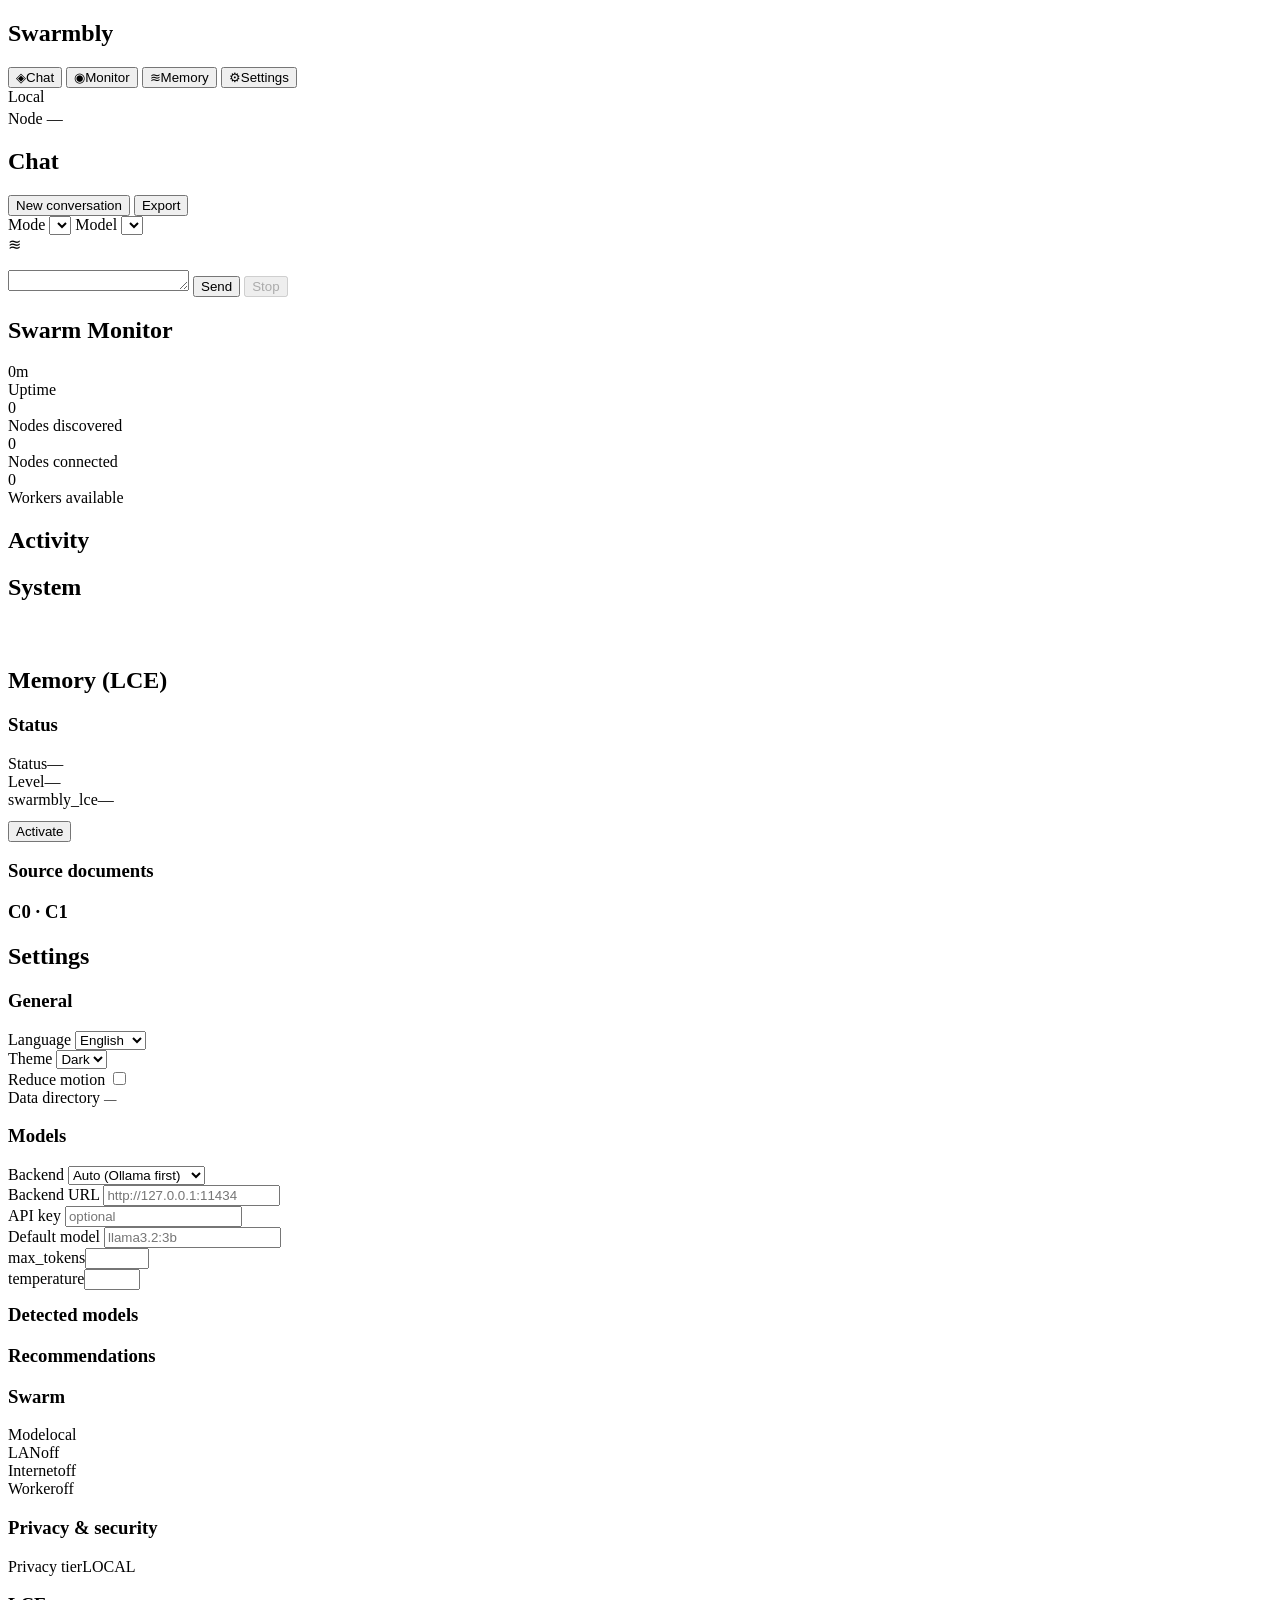
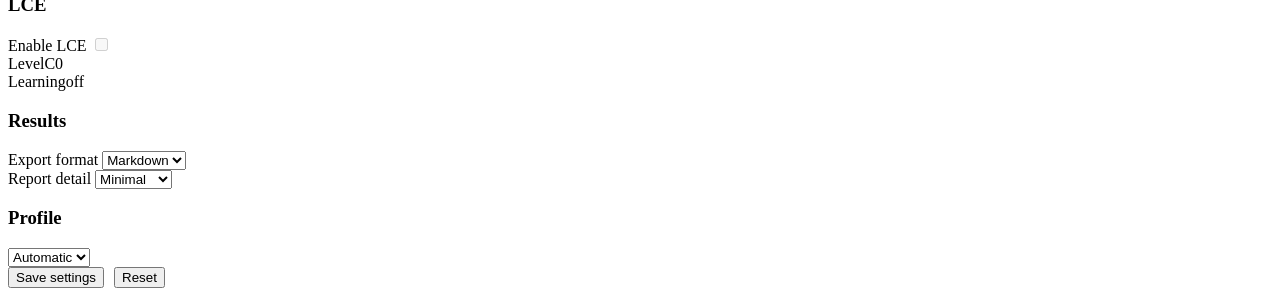
==== web/index.html @ aca66c06 "Phase 1: local Swarmbly App — backend, bilingual UI, chat, hardware/models, LCE C0/C1 adapter - Fast" ====
<!doctype html>
<html lang="en">
<head>
  <meta charset="utf-8">
  <meta name="viewport" content="width=device-width, initial-scale=1">
  <title>Swarmbly App</title>
  <link rel="stylesheet" href="/css/style.css">
</head>
<body>
  <div class="layout with-activity" id="layout">
    <aside class="sidebar">
      <div class="brand">
        <h1 data-i18n="app.name">Swarmbly</h1>
        <div class="tagline" data-i18n="app.tagline"></div>
      </div>
      <button class="nav-btn active" data-panel="chat"><span class="glyph">◈</span><span data-i18n="nav.chat">Chat</span></button>
      <button class="nav-btn" data-panel="monitor"><span class="glyph">◉</span><span data-i18n="nav.monitor">Monitor</span></button>
      <button class="nav-btn" data-panel="lce"><span class="glyph">≋</span><span data-i18n="nav.lce">Memory</span></button>
      <button class="nav-btn" data-panel="settings"><span class="glyph">⚙</span><span data-i18n="nav.settings">Settings</span></button>
      <div class="status-bar">
        <div><span class="status-dot off" id="status-dot"></span><span class="txt" id="status-mode">Local</span></div>
        <div style="margin-top:4px"><span class="txt" id="status-node">Node —</span></div>
      </div>
    </aside>

    <main class="main">
      <!-- Chat -->
      <section class="panel active" id="panel-chat">
        <div class="panel-header">
          <h2>Chat</h2>
          <button class="btn small" id="chat-new" data-i18n="chat.new">New conversation</button>
          <button class="btn small" id="chat-export" data-i18n="chat.export">Export</button>
          <button class="btn small danger" id="chat-delete" style="display:none" data-i18n="chat.delete">Delete</button>
          <span style="margin-left:auto; font-family:var(--mono); font-size:0.72rem; color:var(--text-dim)" id="chat-meta-info"></span>
        </div>
        <div class="chat-controls">
          <label data-i18n="chat.mode">Mode</label>
          <select id="chat-mode"></select>
          <label data-i18n="chat.model">Model</label>
          <select id="chat-model"></select>
        </div>
        <div class="chat-body">
          <div class="history-strip" id="chat-history"></div>
          <div style="display:flex; flex-direction:column; flex:1; min-width:0; min-height:0">
            <div class="messages" id="chat-messages">
              <div class="empty-state">
                <div class="glyph">≋</div>
                <p data-i18n="chat.emptyTitle"></p>
                <p data-i18n="chat.emptyHint"></p>
              </div>
            </div>
            <div class="composer">
              <textarea id="chat-input" rows="1" data-i18n-ph="chat.placeholder"></textarea>
              <button class="btn primary" id="chat-send" data-i18n="chat.send">Send</button>
              <button class="btn danger" id="chat-stop" disabled data-i18n="chat.stop">Stop</button>
            </div>
          </div>
        </div>
      </section>

      <!-- Monitor -->
      <section class="panel" id="panel-monitor">
        <div class="panel-header">
          <h2 data-i18n="monitor.title">Swarm Monitor</h2>
        </div>
        <div class="metrics">
          <div class="metric"><div class="value" id="metric-uptime">0m</div><div class="label" data-i18n="monitor.uptime">Uptime</div></div>
          <div class="metric"><div class="value" id="metric-nodes">0</div><div class="label" data-i18n="monitor.nodesDiscovered">Nodes discovered</div></div>
          <div class="metric"><div class="value" id="metric-connected">0</div><div class="label" data-i18n="monitor.nodesConnected">Nodes connected</div></div>
          <div class="metric"><div class="value" id="metric-workers">0</div><div class="label" data-i18n="monitor.workersAvailable">Workers available</div></div>
        </div>
        <div class="notice" data-i18n="monitor.phase2Notice"></div>
        <div class="panel-header" style="border-top:1px solid var(--border)">
          <h2 data-i18n="monitor.activity">Activity</h2>
        </div>
        <div class="pipeline" id="pipeline"><p data-i18n="monitor.noEvents" style="color:var(--text-dim)"></p></div>
        <div class="panel-header" style="border-top:1px solid var(--border)">
          <h2 data-i18n="monitor.system">System</h2>
        </div>
        <div style="padding:8px 18px 18px" id="monitor-system"></div>
      </section>

      <!-- LCE -->
      <section class="panel" id="panel-lce">
        <div class="panel-header">
          <h2 data-i18n="lce.title">Memory (LCE)</h2>
        </div>
        <div class="settings-body">
          <div class="settings-section">
            <h3 data-i18n="lce.status">Status</h3>
            <div class="check-row"><span data-i18n="lce.status">Status</span><span class="val" id="lce-state">—</span></div>
            <div class="check-row"><span data-i18n="lce.level">Level</span><span class="val" id="lce-note">—</span></div>
            <div class="check-row"><span>swarmbly_lce</span><span class="val" id="lce-package">—</span></div>
            <div style="margin-top:12px">
              <button class="btn primary" id="lce-activate" data-i18n="lce.activate">Activate</button>
              <button class="btn danger" id="lce-deactivate" style="display:none" data-i18n="lce.deactivate">Deactivate</button>
            </div>
          </div>
          <div class="settings-section">
            <h3 data-i18n="lce.sources">Source documents</h3>
            <ul class="model-list" id="lce-sources"></ul>
            <p class="hint" data-i18n="lce.c1note" style="color:var(--text-dim); font-size:0.78rem"></p>
          </div>
          <div class="settings-section">
            <h3>C0 · C1</h3>
            <p class="hint" style="color:var(--text-dim); font-size:0.8rem" data-i18n="lce.c0note"></p>
            <p class="hint" style="color:var(--text-dim); font-size:0.8rem" data-i18n="lce.workers"></p>
          </div>
        </div>
      </section>

      <!-- Settings -->
      <section class="panel" id="panel-settings">
        <div class="panel-header">
          <h2 data-i18n="settings.title">Settings</h2>
        </div>
        <div class="settings-body">
          <div class="settings-section">
            <h3 data-i18n="settings.general">General</h3>
            <div class="field"><label data-i18n="settings.language">Language</label>
              <select id="set-language"><option value="en">English</option><option value="es">Español</option></select></div>
            <div class="field"><label data-i18n="settings.theme">Theme</label>
              <select id="set-theme"><option value="dark">Dark</option><option value="light">Light</option></select></div>
            <div class="field"><label data-i18n="settings.reduceMotion">Reduce motion</label>
              <input type="checkbox" id="set-reduce-motion"></div>
            <div class="field"><label data-i18n="settings.dataDir">Data directory</label>
              <span id="set-data-dir" style="font-family:var(--mono);font-size:0.78rem;color:var(--accent-2)">—</span>
              <span class="hint" id="set-data-dir-hint"></span></div>
          </div>
          <div class="settings-section">
            <h3 data-i18n="settings.models">Models</h3>
            <div class="field"><label data-i18n="settings.backend">Backend</label>
              <select id="set-backend"><option value="auto">Auto (Ollama first)</option><option value="ollama">Ollama</option><option value="openai_compat">OpenAI-compatible</option></select></div>
            <div class="field"><label data-i18n="settings.backendUrl">Backend URL</label>
              <input type="text" id="set-backend-url" placeholder="http://127.0.0.1:11434"></div>
            <div class="field"><label data-i18n="settings.apiKey">API key</label>
              <input type="password" id="set-api-key" placeholder="optional"></div>
            <div class="field"><label data-i18n="settings.modelName">Default model</label>
              <input type="text" id="set-model-name" placeholder="llama3.2:3b"></div>
            <div class="field"><label>max_tokens</label><input type="number" id="set-max-tokens" min="64" max="8192"></div>
            <div class="field"><label>temperature</label><input type="number" id="set-temperature" min="0" max="2" step="0.1"></div>
            <h3 style="margin-top:14px" data-i18n="settings.detected">Detected models</h3>
            <ul class="model-list" id="settings-detected"></ul>
            <h3 data-i18n="settings.recommendations">Recommendations</h3>
            <p class="hint" style="color:var(--text-dim)" data-i18n="settings.recoHint"></p>
            <ul class="model-list" id="settings-reco"></ul>
          </div>
          <div class="settings-section">
            <h3 data-i18n="settings.swarm">Swarm</h3>
            <p class="hint" style="color:var(--text-dim)" data-i18n="settings.swarmPhase2"></p>
            <div class="check-row"><span data-i18n="settings.mode">Mode</span><span class="val">local</span></div>
            <div class="check-row"><span>LAN</span><span class="val unknown">off</span></div>
            <div class="check-row"><span>Internet</span><span class="val unknown">off</span></div>
            <div class="check-row"><span>Worker</span><span class="val unknown">off</span></div>
          </div>
          <div class="settings-section">
            <h3 data-i18n="settings.privacy">Privacy &amp; security</h3>
            <div class="check-row"><span data-i18n="settings.tier">Privacy tier</span><span class="val" id="set-tier">LOCAL</span></div>
            <p class="hint" style="color:var(--text-dim)" data-i18n="settings.tierNote"></p>
          </div>
          <div class="settings-section">
            <h3 data-i18n="settings.lce">LCE</h3>
            <div class="field"><label data-i18n="settings.lceEnabled">Enable LCE</label>
              <input type="checkbox" id="set-lce-enabled" disabled title="Manage in the Memory panel"></div>
            <div class="check-row"><span data-i18n="settings.lceLevel">Level</span><span class="val" id="set-lce-level">C0</span></div>
            <div class="check-row"><span data-i18n="settings.learning">Learning</span><span class="val">off</span></div>
          </div>
          <div class="settings-section">
            <h3 data-i18n="settings.results">Results</h3>
            <div class="field"><label data-i18n="settings.exportFormat">Export format</label>
              <select id="set-export-format"><option value="markdown">Markdown</option><option value="json">JSON</option><option value="html">HTML</option></select></div>
            <div class="field"><label data-i18n="settings.reportDetail">Report detail</label>
              <select id="set-report-detail"><option value="minimal">Minimal</option><option value="standard">Standard</option><option value="full">Full</option></select></div>
          </div>
          <div class="settings-section">
            <h3 data-i18n="settings.profile">Profile</h3>
            <div class="field"><label></label>
              <select id="set-profile"><option value="automatic" data-i18n="settings.profileAuto">Automatic</option><option value="custom" data-i18n="settings.profileCustom">Custom</option><option value="advanced" data-i18n="settings.profileAdvanced">Advanced</option></select></div>
          </div>
          <div style="display:flex; gap:10px; align-items:center">
            <button class="btn primary" id="settings-save" data-i18n="settings.save">Save settings</button>
            <button class="btn" id="settings-reset" data-i18n="settings.reset">Reset</button>
            <span id="settings-saved" style="display:none; color:var(--accent); font-family:var(--mono); font-size:0.8rem"></span>
          </div>
        </div>
      </section>
    </main>
  </div>

  <script src="/js/i18n.js"></script>
  <script src="/js/api.js"></script>
  <script src="/js/app.js"></script>
  <script src="/js/chat.js"></script>
  <script src="/js/monitor.js"></script>
  <script src="/js/lce.js"></script>
  <script src="/js/settings.js"></script>
  <script src="/js/wizard.js"></script>
</body>
</html>
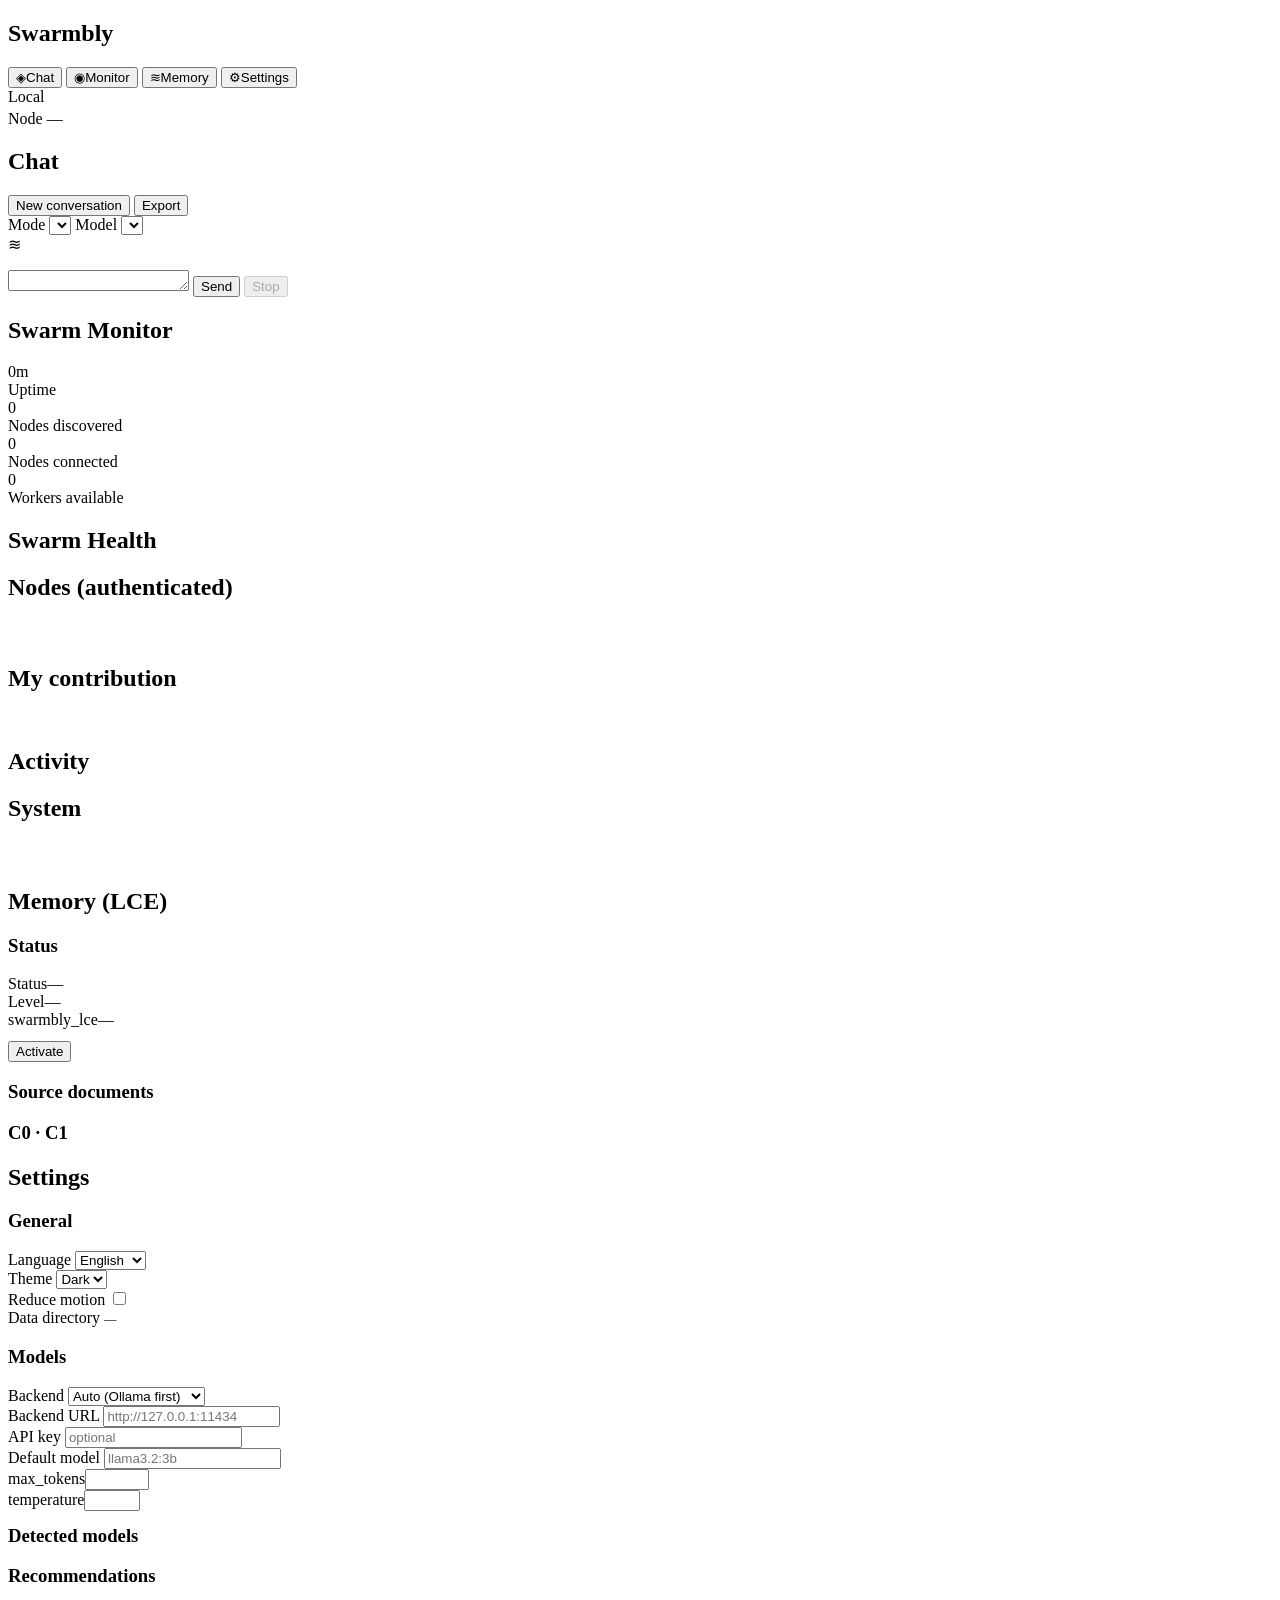
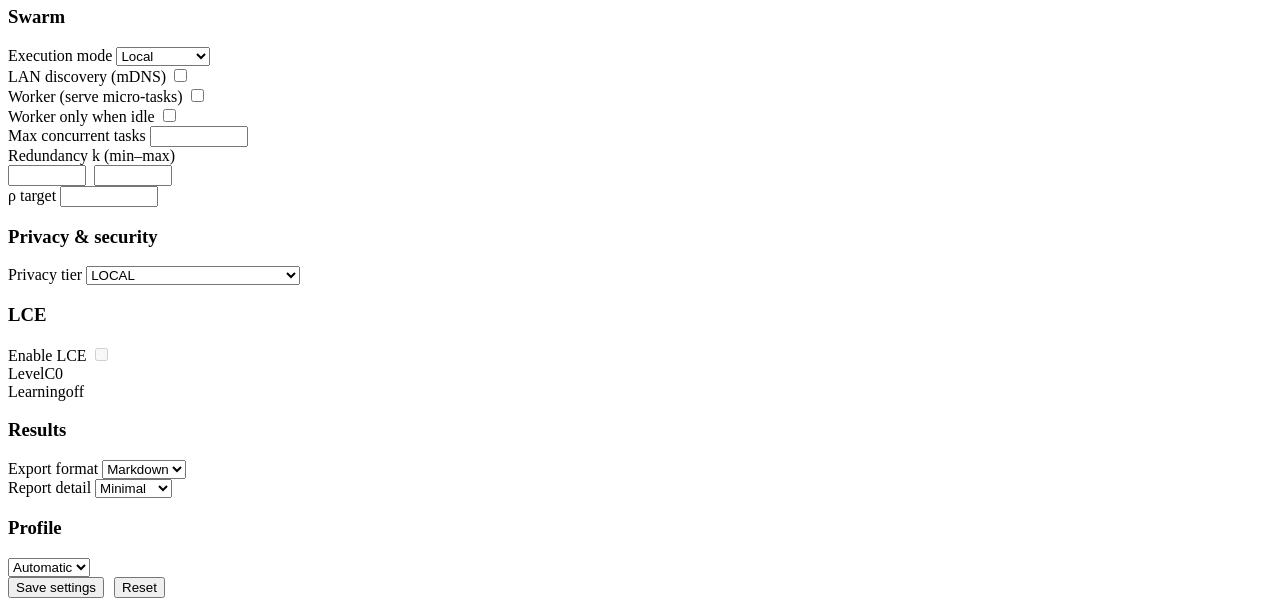
==== commit e92e3c28: "Phase 2 polish: monitor UI (health/contribution/nodes), swarm settings, docs, two-node demo script -" ====
--- a/web/index.html
+++ b/web/index.html
@@ -71,6 +71,18 @@
         </div>
         <div class="notice" data-i18n="monitor.phase2Notice"></div>
         <div class="panel-header" style="border-top:1px solid var(--border)">
+          <h2>Swarm Health</h2>
+        </div>
+        <div class="metrics" id="monitor-health"></div>
+        <div class="panel-header" style="border-top:1px solid var(--border)">
+          <h2>Nodes (authenticated)</h2>
+        </div>
+        <div style="padding:4px 18px"><ul class="model-list" id="monitor-nodes"></ul></div>
+        <div class="panel-header" style="border-top:1px solid var(--border)">
+          <h2>My contribution</h2>
+        </div>
+        <div style="padding:8px 18px" id="monitor-contribution"></div>
+        <div class="panel-header" style="border-top:1px solid var(--border)">
           <h2 data-i18n="monitor.activity">Activity</h2>
         </div>
         <div class="pipeline" id="pipeline"><p data-i18n="monitor.noEvents" style="color:var(--text-dim)"></p></div>
@@ -147,15 +159,33 @@
           </div>
           <div class="settings-section">
             <h3 data-i18n="settings.swarm">Swarm</h3>
+            <div class="field"><label data-i18n="settings.mode">Execution mode</label>
+              <select id="set-swarm-mode">
+                <option value="local">Local</option>
+                <option value="lan">Swarm LAN</option>
+                <option value="auto">Automatic</option>
+              </select></div>
+            <div class="field"><label>LAN discovery (mDNS)</label>
+              <input type="checkbox" id="set-lan-enabled"></div>
+            <div class="field"><label>Worker (serve micro-tasks)</label>
+              <input type="checkbox" id="set-worker-enabled"></div>
+            <div class="field"><label>Worker only when idle</label>
+              <input type="checkbox" id="set-worker-idle"></div>
+            <div class="field"><label>Max concurrent tasks</label>
+              <input type="number" id="set-worker-concurrent" min="1" max="8" style="width:90px"></div>
+            <div class="field"><label>Redundancy k (min–max)</label>
+              <span style="display:flex;gap:8px">
+                <input type="number" id="set-k-min" min="1" max="4" style="width:70px">
+                <input type="number" id="set-k-max" min="1" max="4" style="width:70px">
+              </span></div>
+            <div class="field"><label>ρ target</label>
+              <input type="number" id="set-rho" min="1" max="4" step="0.1" style="width:90px"></div>
             <p class="hint" style="color:var(--text-dim)" data-i18n="settings.swarmPhase2"></p>
-            <div class="check-row"><span data-i18n="settings.mode">Mode</span><span class="val">local</span></div>
-            <div class="check-row"><span>LAN</span><span class="val unknown">off</span></div>
-            <div class="check-row"><span>Internet</span><span class="val unknown">off</span></div>
-            <div class="check-row"><span>Worker</span><span class="val unknown">off</span></div>
           </div>
           <div class="settings-section">
             <h3 data-i18n="settings.privacy">Privacy &amp; security</h3>
-            <div class="check-row"><span data-i18n="settings.tier">Privacy tier</span><span class="val" id="set-tier">LOCAL</span></div>
+            <div class="field"><label data-i18n="settings.tier">Privacy tier</label>
+              <select id="set-tier"><option value="LOCAL">LOCAL</option><option value="GLOBAL">GLOBAL</option><option value="TRUSTED">TRUSTED (mTLS — Phase 2.1)</option></select></div>
             <p class="hint" style="color:var(--text-dim)" data-i18n="settings.tierNote"></p>
           </div>
           <div class="settings-section">
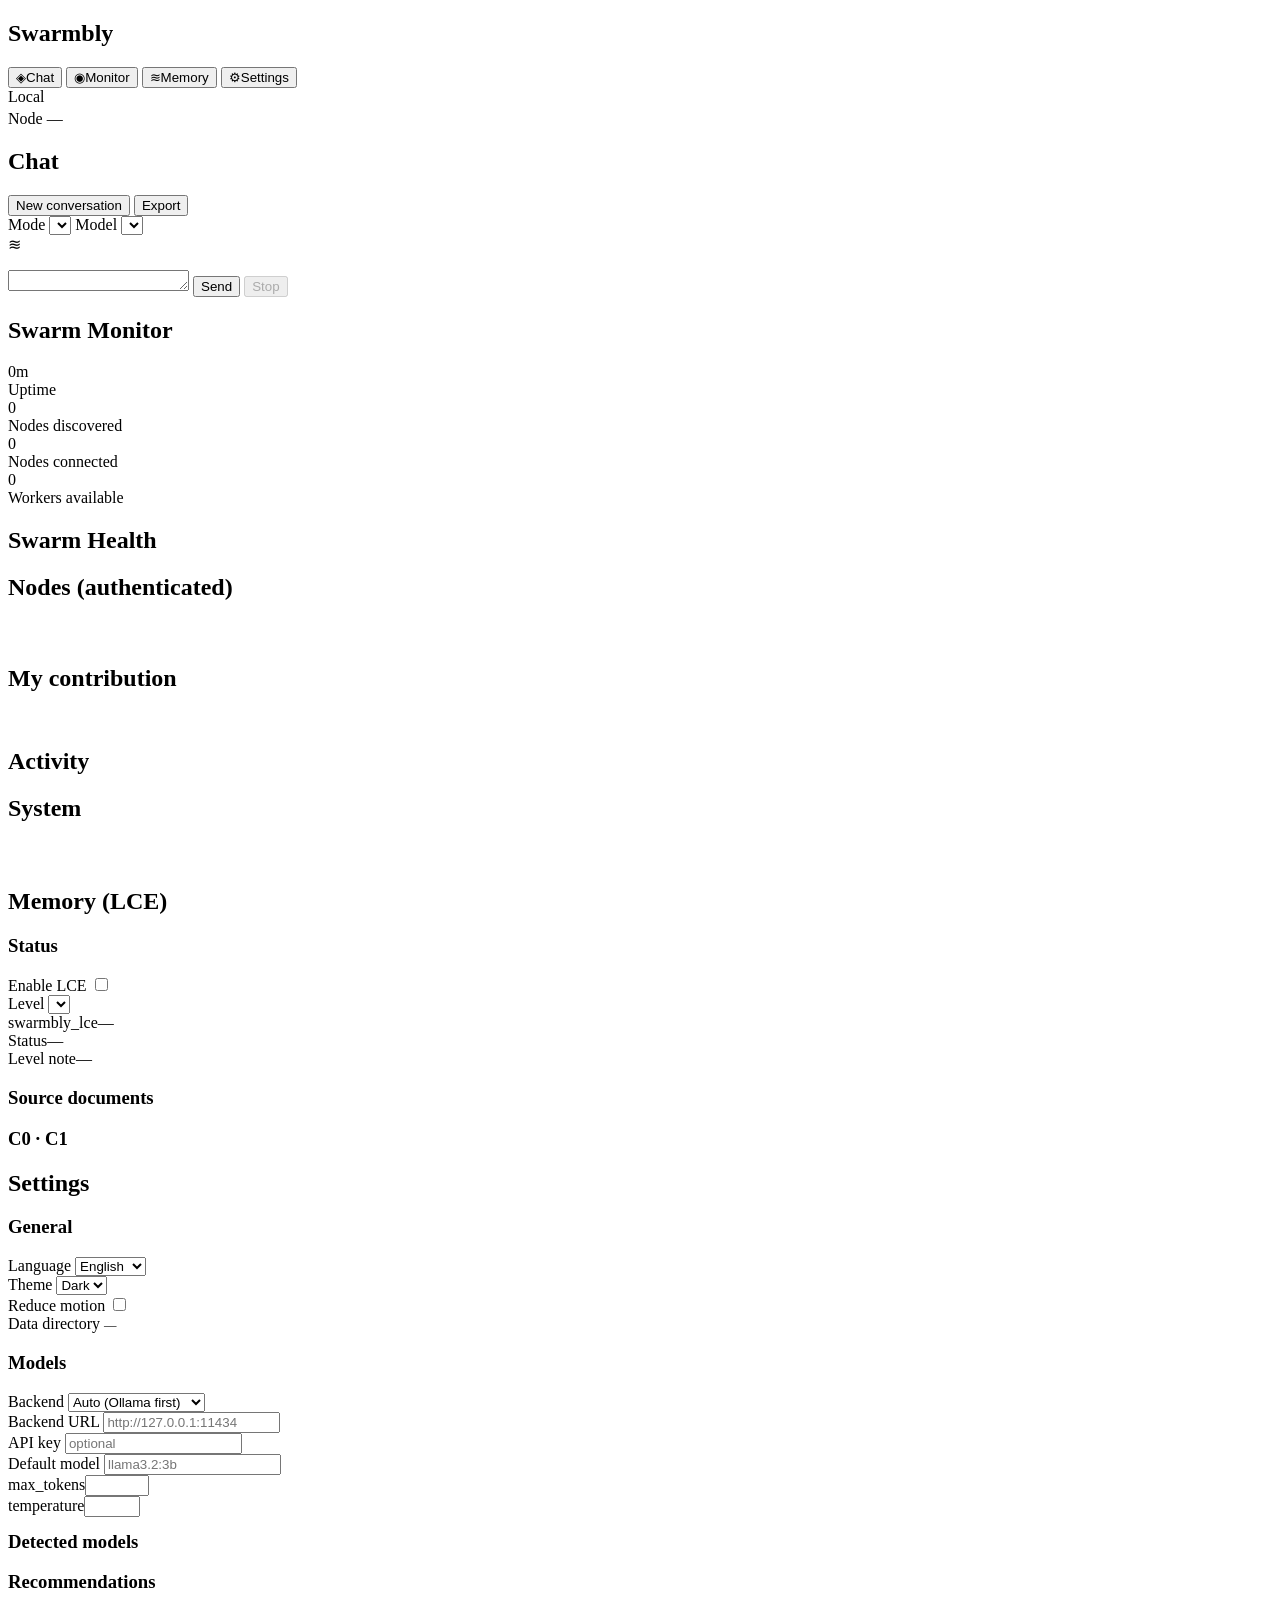
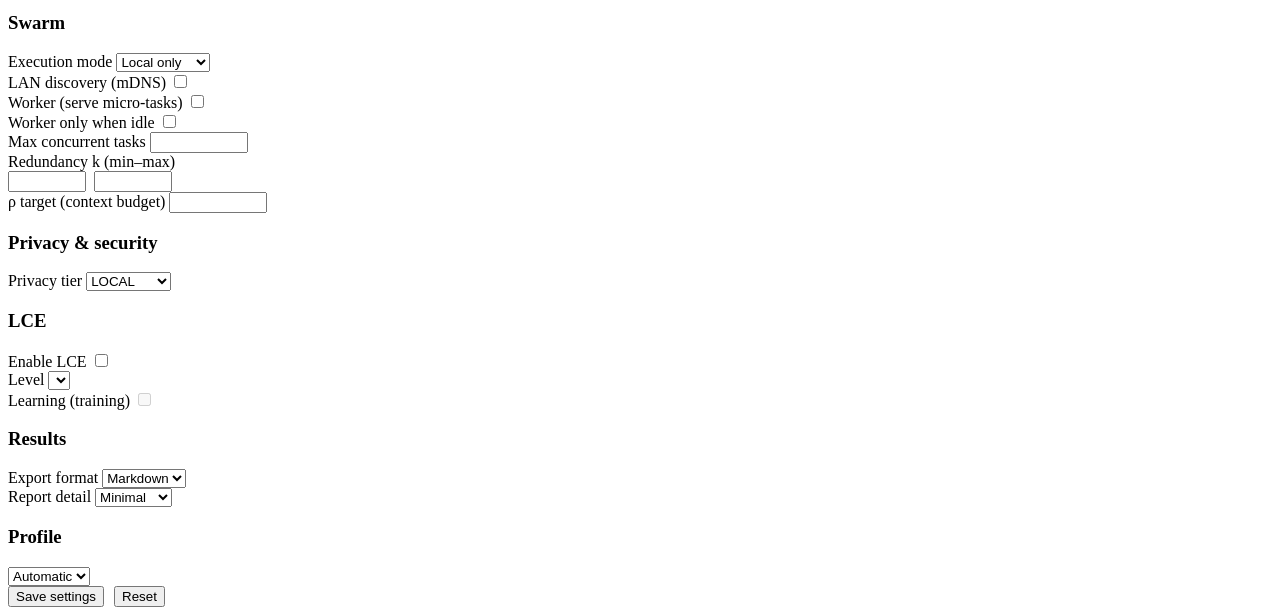
==== commit f59fe1fb: "UI overhaul: editable preferences with explanations, live chat + Markdown, working i18n/theme - LCE " ====
--- a/web/index.html
+++ b/web/index.html
@@ -71,15 +71,15 @@
         </div>
         <div class="notice" data-i18n="monitor.phase2Notice"></div>
         <div class="panel-header" style="border-top:1px solid var(--border)">
-          <h2>Swarm Health</h2>
+          <h2 data-i18n="monitor.health">Swarm Health</h2>
         </div>
         <div class="metrics" id="monitor-health"></div>
         <div class="panel-header" style="border-top:1px solid var(--border)">
-          <h2>Nodes (authenticated)</h2>
+          <h2 data-i18n="monitor.nodes">Nodes (authenticated)</h2>
         </div>
         <div style="padding:4px 18px"><ul class="model-list" id="monitor-nodes"></ul></div>
         <div class="panel-header" style="border-top:1px solid var(--border)">
-          <h2>My contribution</h2>
+          <h2 data-i18n="monitor.contribution">My contribution</h2>
         </div>
         <div style="padding:8px 18px" id="monitor-contribution"></div>
         <div class="panel-header" style="border-top:1px solid var(--border)">
@@ -100,23 +100,29 @@
         <div class="settings-body">
           <div class="settings-section">
             <h3 data-i18n="lce.status">Status</h3>
+            <div class="field">
+              <label data-i18n="settings.lceEnabled">Enable LCE</label>
+              <input type="checkbox" id="lce-enabled">
+              <span class="hint" data-i18n="settings.help.lceEnabled"></span>
+            </div>
+            <div class="field">
+              <label data-i18n="lce.level">Level</label>
+              <select id="lce-level"></select>
+              <span class="hint" data-i18n="settings.help.lceLevel"></span>
+            </div>
+            <div class="check-row"><span>swarmbly_lce</span><span class="val" id="lce-package">—</span></div>
             <div class="check-row"><span data-i18n="lce.status">Status</span><span class="val" id="lce-state">—</span></div>
-            <div class="check-row"><span data-i18n="lce.level">Level</span><span class="val" id="lce-note">—</span></div>
-            <div class="check-row"><span>swarmbly_lce</span><span class="val" id="lce-package">—</span></div>
-            <div style="margin-top:12px">
-              <button class="btn primary" id="lce-activate" data-i18n="lce.activate">Activate</button>
-              <button class="btn danger" id="lce-deactivate" style="display:none" data-i18n="lce.deactivate">Deactivate</button>
-            </div>
+            <div class="check-row"><span data-i18n="lce.level">Level note</span><span class="val" id="lce-note">—</span></div>
           </div>
           <div class="settings-section">
             <h3 data-i18n="lce.sources">Source documents</h3>
             <ul class="model-list" id="lce-sources"></ul>
             <p class="hint" data-i18n="lce.c1note" style="color:var(--text-dim); font-size:0.78rem"></p>
+            <p class="hint" style="color:var(--text-dim); font-size:0.8rem" data-i18n="lce.workers"></p>
           </div>
           <div class="settings-section">
             <h3>C0 · C1</h3>
             <p class="hint" style="color:var(--text-dim); font-size:0.8rem" data-i18n="lce.c0note"></p>
-            <p class="hint" style="color:var(--text-dim); font-size:0.8rem" data-i18n="lce.workers"></p>
           </div>
         </div>
       </section>
@@ -130,11 +136,14 @@
           <div class="settings-section">
             <h3 data-i18n="settings.general">General</h3>
             <div class="field"><label data-i18n="settings.language">Language</label>
-              <select id="set-language"><option value="en">English</option><option value="es">Español</option></select></div>
+              <select id="set-language"><option value="en">English</option><option value="es">Español</option></select>
+              <span class="hint" data-i18n="settings.help.language"></span></div>
             <div class="field"><label data-i18n="settings.theme">Theme</label>
-              <select id="set-theme"><option value="dark">Dark</option><option value="light">Light</option></select></div>
+              <select id="set-theme"><option value="dark" data-i18n="settings.themeDark">Dark</option><option value="light" data-i18n="settings.themeLight">Light</option></select>
+              <span class="hint" data-i18n="settings.help.theme"></span></div>
             <div class="field"><label data-i18n="settings.reduceMotion">Reduce motion</label>
-              <input type="checkbox" id="set-reduce-motion"></div>
+              <input type="checkbox" id="set-reduce-motion">
+              <span class="hint" data-i18n="settings.help.reduceMotion"></span></div>
             <div class="field"><label data-i18n="settings.dataDir">Data directory</label>
               <span id="set-data-dir" style="font-family:var(--mono);font-size:0.78rem;color:var(--accent-2)">—</span>
               <span class="hint" id="set-data-dir-hint"></span></div>
@@ -142,15 +151,21 @@
           <div class="settings-section">
             <h3 data-i18n="settings.models">Models</h3>
             <div class="field"><label data-i18n="settings.backend">Backend</label>
-              <select id="set-backend"><option value="auto">Auto (Ollama first)</option><option value="ollama">Ollama</option><option value="openai_compat">OpenAI-compatible</option></select></div>
+              <select id="set-backend"><option value="auto" data-i18n="settings.backendAuto">Auto (Ollama first)</option><option value="ollama">Ollama</option><option value="openai_compat" data-i18n="settings.backendOpenAI">OpenAI-compatible</option></select>
+              <span class="hint" data-i18n="settings.help.backend"></span></div>
             <div class="field"><label data-i18n="settings.backendUrl">Backend URL</label>
-              <input type="text" id="set-backend-url" placeholder="http://127.0.0.1:11434"></div>
+              <input type="text" id="set-backend-url" placeholder="http://127.0.0.1:11434">
+              <span class="hint" data-i18n="settings.help.backendUrl"></span></div>
             <div class="field"><label data-i18n="settings.apiKey">API key</label>
-              <input type="password" id="set-api-key" placeholder="optional"></div>
+              <input type="password" id="set-api-key" placeholder="optional">
+              <span class="hint" data-i18n="settings.help.apiKey"></span></div>
             <div class="field"><label data-i18n="settings.modelName">Default model</label>
-              <input type="text" id="set-model-name" placeholder="llama3.2:3b"></div>
-            <div class="field"><label>max_tokens</label><input type="number" id="set-max-tokens" min="64" max="8192"></div>
-            <div class="field"><label>temperature</label><input type="number" id="set-temperature" min="0" max="2" step="0.1"></div>
+              <input type="text" id="set-model-name" placeholder="llama3.2:3b">
+              <span class="hint" data-i18n="settings.help.modelName"></span></div>
+            <div class="field"><label>max_tokens</label><input type="number" id="set-max-tokens" min="64" max="8192">
+              <span class="hint" data-i18n="settings.help.maxTokens"></span></div>
+            <div class="field"><label>temperature</label><input type="number" id="set-temperature" min="0" max="2" step="0.1">
+              <span class="hint" data-i18n="settings.help.temperature"></span></div>
             <h3 style="margin-top:14px" data-i18n="settings.detected">Detected models</h3>
             <ul class="model-list" id="settings-detected"></ul>
             <h3 data-i18n="settings.recommendations">Recommendations</h3>
@@ -161,51 +176,65 @@
             <h3 data-i18n="settings.swarm">Swarm</h3>
             <div class="field"><label data-i18n="settings.mode">Execution mode</label>
               <select id="set-swarm-mode">
-                <option value="local">Local</option>
-                <option value="lan">Swarm LAN</option>
-                <option value="auto">Automatic</option>
-              </select></div>
-            <div class="field"><label>LAN discovery (mDNS)</label>
-              <input type="checkbox" id="set-lan-enabled"></div>
-            <div class="field"><label>Worker (serve micro-tasks)</label>
-              <input type="checkbox" id="set-worker-enabled"></div>
-            <div class="field"><label>Worker only when idle</label>
-              <input type="checkbox" id="set-worker-idle"></div>
-            <div class="field"><label>Max concurrent tasks</label>
-              <input type="number" id="set-worker-concurrent" min="1" max="8" style="width:90px"></div>
-            <div class="field"><label>Redundancy k (min–max)</label>
+                <option value="local" data-i18n="settings.modeLocal">Local only</option>
+                <option value="lan" data-i18n="settings.modeLan">Swarm LAN</option>
+                <option value="auto" data-i18n="settings.modeAuto">Automatic</option>
+              </select>
+              <span class="hint" data-i18n="settings.help.mode"></span></div>
+            <div class="field"><label data-i18n="settings.lan">LAN discovery (mDNS)</label>
+              <input type="checkbox" id="set-lan-enabled">
+              <span class="hint" data-i18n="settings.help.lan"></span></div>
+            <div class="field"><label data-i18n="settings.worker">Worker (serve micro-tasks)</label>
+              <input type="checkbox" id="set-worker-enabled">
+              <span class="hint" data-i18n="settings.help.worker"></span></div>
+            <div class="field"><label data-i18n="settings.workerIdle">Worker only when idle</label>
+              <input type="checkbox" id="set-worker-idle">
+              <span class="hint" data-i18n="settings.help.workerIdle"></span></div>
+            <div class="field"><label data-i18n="settings.workerConcurrent">Max concurrent tasks</label>
+              <input type="number" id="set-worker-concurrent" min="1" max="8" style="width:90px">
+              <span class="hint" data-i18n="settings.help.workerConcurrent"></span></div>
+            <div class="field"><label data-i18n="settings.redundancy">Redundancy k (min–max)</label>
               <span style="display:flex;gap:8px">
                 <input type="number" id="set-k-min" min="1" max="4" style="width:70px">
                 <input type="number" id="set-k-max" min="1" max="4" style="width:70px">
-              </span></div>
-            <div class="field"><label>ρ target</label>
-              <input type="number" id="set-rho" min="1" max="4" step="0.1" style="width:90px"></div>
-            <p class="hint" style="color:var(--text-dim)" data-i18n="settings.swarmPhase2"></p>
+              </span>
+              <span class="hint" data-i18n="settings.help.redundancy"></span></div>
+            <div class="field"><label data-i18n="settings.rho">ρ target (context budget)</label>
+              <input type="number" id="set-rho" min="1" max="4" step="0.1" style="width:90px">
+              <span class="hint" data-i18n="settings.help.rho"></span></div>
           </div>
           <div class="settings-section">
             <h3 data-i18n="settings.privacy">Privacy &amp; security</h3>
             <div class="field"><label data-i18n="settings.tier">Privacy tier</label>
-              <select id="set-tier"><option value="LOCAL">LOCAL</option><option value="GLOBAL">GLOBAL</option><option value="TRUSTED">TRUSTED (mTLS — Phase 2.1)</option></select></div>
-            <p class="hint" style="color:var(--text-dim)" data-i18n="settings.tierNote"></p>
+              <select id="set-tier"><option value="LOCAL">LOCAL</option><option value="GLOBAL">GLOBAL</option><option value="TRUSTED">TRUSTED</option></select>
+              <span class="hint" data-i18n="settings.help.tier"></span></div>
           </div>
           <div class="settings-section">
             <h3 data-i18n="settings.lce">LCE</h3>
             <div class="field"><label data-i18n="settings.lceEnabled">Enable LCE</label>
-              <input type="checkbox" id="set-lce-enabled" disabled title="Manage in the Memory panel"></div>
-            <div class="check-row"><span data-i18n="settings.lceLevel">Level</span><span class="val" id="set-lce-level">C0</span></div>
-            <div class="check-row"><span data-i18n="settings.learning">Learning</span><span class="val">off</span></div>
+              <input type="checkbox" id="set-lce-enabled">
+              <span class="hint" data-i18n="settings.help.lceEnabled"></span></div>
+            <div class="field"><label data-i18n="settings.lceLevel">Level</label>
+              <select id="set-lce-level"></select>
+              <span class="hint" data-i18n="settings.help.lceLevel"></span></div>
+            <div class="field"><label data-i18n="settings.learning">Learning (training)</label>
+              <input type="checkbox" id="set-lce-learning" disabled>
+              <span class="hint" data-i18n="settings.help.learning"></span></div>
           </div>
           <div class="settings-section">
             <h3 data-i18n="settings.results">Results</h3>
             <div class="field"><label data-i18n="settings.exportFormat">Export format</label>
-              <select id="set-export-format"><option value="markdown">Markdown</option><option value="json">JSON</option><option value="html">HTML</option></select></div>
+              <select id="set-export-format"><option value="markdown">Markdown</option><option value="json">JSON</option><option value="html">HTML</option></select>
+              <span class="hint" data-i18n="settings.help.exportFormat"></span></div>
             <div class="field"><label data-i18n="settings.reportDetail">Report detail</label>
-              <select id="set-report-detail"><option value="minimal">Minimal</option><option value="standard">Standard</option><option value="full">Full</option></select></div>
+              <select id="set-report-detail"><option value="minimal" data-i18n="settings.detailMinimal">Minimal</option><option value="standard" data-i18n="settings.detailStandard">Standard</option><option value="full" data-i18n="settings.detailFull">Full</option></select>
+              <span class="hint" data-i18n="settings.help.reportDetail"></span></div>
           </div>
           <div class="settings-section">
             <h3 data-i18n="settings.profile">Profile</h3>
             <div class="field"><label></label>
-              <select id="set-profile"><option value="automatic" data-i18n="settings.profileAuto">Automatic</option><option value="custom" data-i18n="settings.profileCustom">Custom</option><option value="advanced" data-i18n="settings.profileAdvanced">Advanced</option></select></div>
+              <select id="set-profile"><option value="automatic" data-i18n="settings.profileAuto">Automatic</option><option value="custom" data-i18n="settings.profileCustom">Custom</option><option value="advanced" data-i18n="settings.profileAdvanced">Advanced</option></select>
+              <span class="hint" data-i18n="settings.help.profile"></span></div>
           </div>
           <div style="display:flex; gap:10px; align-items:center">
             <button class="btn primary" id="settings-save" data-i18n="settings.save">Save settings</button>
@@ -219,6 +248,7 @@
 
   <script src="/js/i18n.js"></script>
   <script src="/js/api.js"></script>
+  <script src="/js/md.js"></script>
   <script src="/js/app.js"></script>
   <script src="/js/chat.js"></script>
   <script src="/js/monitor.js"></script>
